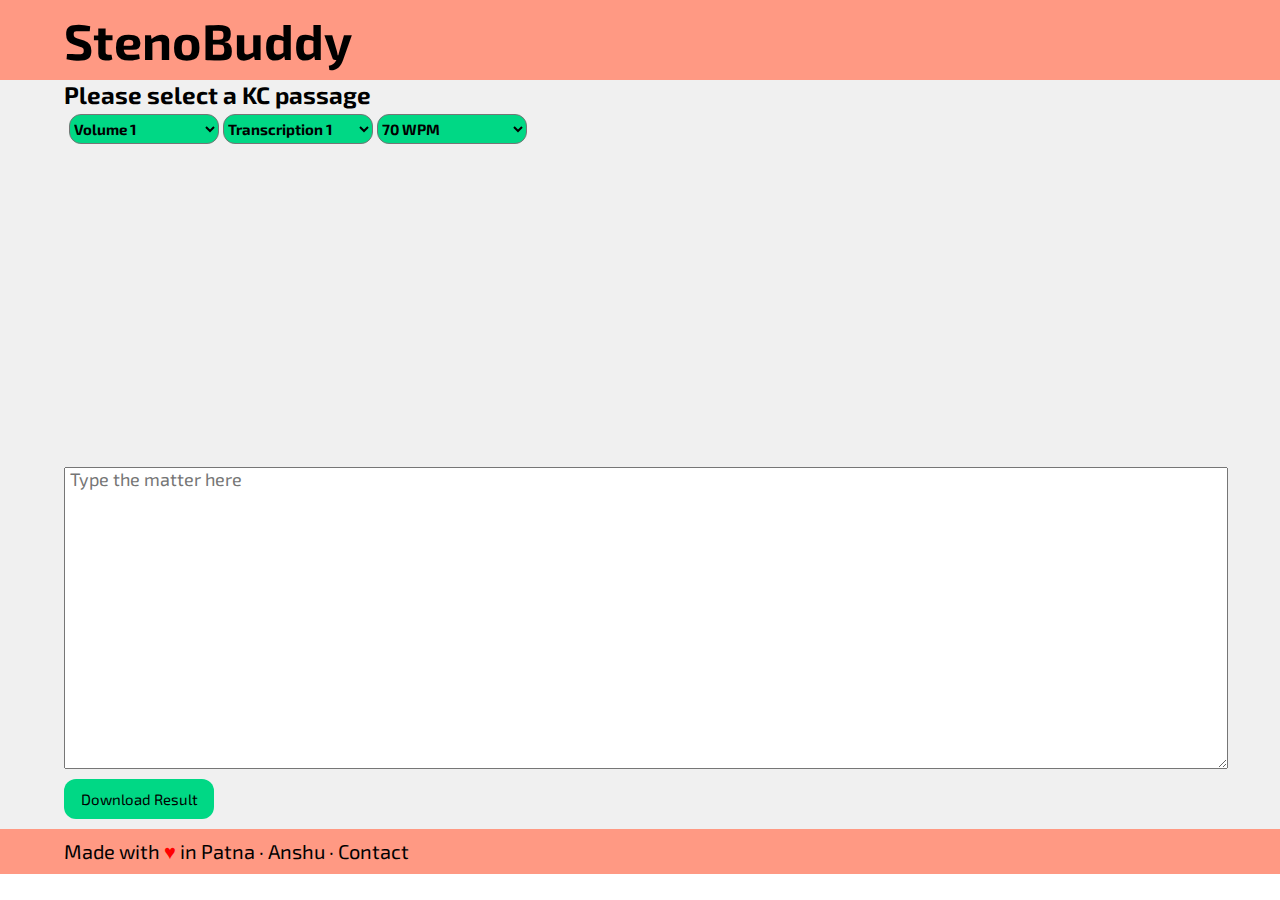
==== index.html @ 025c1d6e "Add files via upload" ====
<!DOCTYPE html>
<html>
<head>
<title>StenoBuddy</title>
<script src="lookup.js"></script>
<script src="textLookup.js"></script>
<script src="html2pdf.js"></script>
<script src="1c2.js"></script>
<link rel="stylesheet" href="styles.css">
<link rel="preconnect" href="https://fonts.googleapis.com">
<link rel="preconnect" href="https://fonts.gstatic.com" crossorigin>
<link href="https://fonts.googleapis.com/css2?family=Exo+2:ital,wght@0,100..900;1,100..900&display=swap" rel="stylesheet">
</head>
<body>
  <div class="header">
    <h1>StenoBuddy</h1>
  </div>

  <div class="main">
    <h2>Please select a KC passage</h2>
    <div class="select-panel">
      <select id="volume-select">
        <option value="1">Volume 1</option>
        <option value="2">Volume 2</option>
        <option value="3">Volume 3</option>
      </select>

      <select id="transcription-select">
      </select>
    
      <select id="speed-select">
        <option value="70">70 WPM</option>
        <option value="75">75 WPM</option>
        <option value="80">80 WPM</option>
        <option value="85">85 WPM</option>
        <option value="90">90 WPM</option>
        <option value="95">95 WPM</option>
        <option value="100">100 WPM</option>
      </select>
    </div>
    <div id="video-container">
    </div>
    <div id="paragraphA"></div>
    <textarea class="inputBox" id="paragraphB" placeholder="Type the matter here"></textarea>
    <div class="resultText" id="textBoxC" style="display: none;"></div>
    <button onclick="downloadPDF()">Download Result</button>
  </div>
  <div class="footer">
    <div>
    Made with <span style="color: red;">&hearts;</span> in Patna &middot; Anshu &middot; <a href="https://t.me/ar_anshu"> Contact </a>
    </div>
  </div>
<script>

  const volumeSelect = document.getElementById('volume-select');
  const transcriptionSelect = document.getElementById('transcription-select');
  const speedSelect = document.getElementById('speed-select');
  const videoContainer = document.getElementById('video-container');

  const transcriptions = {
    1: Array.from({ length: 22 }, (_, i) => `${i + 1}`),
    2: Array.from({ length: 22 }, (_, i) => `${i + 23}`),//
    3: Array.from({ length: 21 }, (_, i) => `${i + 45}`),//only21 vids in 3rd volume
  };

  function populateTranscriptions(volume) {
    transcriptionSelect.innerHTML = ''; // Clear existing options
    const options = transcriptions[volume];
    options.forEach(transcription => {
      const option = document.createElement('option');
      option.value = transcription;
      option.text = "Transcription "+transcription.toString();
      transcriptionSelect.appendChild(option);
    });
  }
  
  function updateVideo() {
  const spd = document.getElementById('speed-select').value;
  const tra = document.getElementById('transcription-select').value;
    /*const volume = volumeSelect.value;
    const transcription = transcriptionSelect.value;
    const speed = speedSelect.value;
*/

    videoUrl = urlLookup[parseInt(tra,10)][parseInt(spd,10)];  // Use embed URL
	paragraphA.value = textTable[parseInt(tra,10)];
    videoContainer.innerHTML = `<iframe width="560" height="315" src="${videoUrl}" title="YouTube video player" frameborder="0" allow="accelerometer; autoplay; clipboard-write; encrypted-media; gyroscope; picture-in-picture; web-share" referrerpolicy="strict-origin-when-cross-origin" allowfullscreen></iframe>`;
  }

  volumeSelect.addEventListener('change', () => {
    populateTranscriptions(volumeSelect.value);
    updateVideo();
  });

  transcriptionSelect.addEventListener('change', updateVideo);
  speedSelect.addEventListener('change', updateVideo);

  // Initialize on load
  populateTranscriptions(volumeSelect.value);
  updateVideo();


function downloadPDF() {
compareParagraphs();
    

    // Get the PDF file name
    const pdfFileName = "Stenobuddy result";

    // Get current date and time
    const currentDate = new Date();
    const day = currentDate.getDate();
    const monthIndex = currentDate.getMonth();
    const year = currentDate.getFullYear();
    const hours = currentDate.getHours();
    const currentMinutes = currentDate.getMinutes(); // Renamed to currentMinutes to avoid conflict
    const ampm = hours >= 12 ? 'PM' : 'AM';
    const formattedHours = hours % 12 || 12; // Convert to 12-hour format
    const formattedMinutes = currentMinutes < 10 ? '0' + currentMinutes : currentMinutes;

    // Array of month names
    const monthNames = [
        "January", "February", "March", "April", "May", "June",
        "July", "August", "September", "October", "November", "December"
    ];

    // Format the date
    const formattedDate = `${day} ${monthNames[monthIndex]} ${year},`;

    // Format the time
    const formattedTime = `${formattedHours}:${formattedMinutes} ${ampm}`;

    // Create header content with PDF file name, time taken, and download date
    const headerContent = `
        <div style="text-align: center;">
            <a href="https://stenobuddy.github.io/" style="color: blue; text-decoration: none;">https://stenobuddy.github.io</a>
        </div>
        <div style="text-align: center; margin-top: 5px;">
            Test Date & Time: ${formattedDate} ${formattedTime} <br>
        </div>
    `;

    // Create a container for the header text
    const headerText = document.createElement('div');
    headerText.innerHTML = headerContent;
    headerText.style.textAlign = 'left'; // Align the header text to the left

    // Get the textBoxC element
    const textBoxC = document.getElementById('textBoxC');

    // Insert the header text before any other content in textBoxC
    textBoxC.insertBefore(headerText, textBoxC.firstChild);

    // Convert the HTML element to a PDF using html2pdf library
    html2pdf()
        .from(textBoxC)
        .set({
            margin: 10,
            filename: pdfFileName, // Use the dynamically extracted PDF file name
            jsPDF: {
                unit: 'mm',
                format: 'a4',
                orientation: 'portrait'
            }
        })
        .save();
}

</script>

</body>
</html>
---- styles.css ----
* {
    margin: 0;
    padding: 0;
    font-family: "Exo 2", serif;
  }
.header{
    padding-left: 5%;
    padding-top: 10px;
    padding-bottom: 10px;
    font-size: 25px;
    background-color: rgb(255, 153, 131);
}
h1,h2{
    margin: 0px;
}
.main{
    padding-left: 5%;
    padding-right: 5%;
    background-color: rgb(240, 240, 240);
}
.select-panel{
    margin-top: 5px;
    margin-bottom: 5px;
    margin-left: 5px;
    align-items: center;
}
select {
    height: 30px;
    width: 150px;
    cursor: pointer;
    font-weight: bold;
    font-size: 15px;
    background-color: rgb(0, 216, 133);
    border-radius: 12px;
}
.inputBox {
    width: 100%;
    height: 300px;
    font-size: 18px;
    padding-left: 5px;
    padding-right: 5px;
    display: block;
    text-align: justify;
}
button {
    height: 40px;
    width: 150px;
    border-radius: 12px;
    font-size: 15px;
    border: none;
    cursor: pointer;
    background-color: rgb(0, 216, 133);
    margin-top: 10px;
    margin-bottom: 10px;
}
button:hover {
    border: 2px;
    border: solid;
    border-color: rgb(0, 216, 133);
    background-color: rgb(230,230,230);
}
.resultText {
    text-align: justify;
    padding-left:5px;
    padding-right:5px;
}
.footer{
    padding-left: 5%;
    padding-right: 5%;
    font-size: 20px;
    padding-top: 10px;
    padding-bottom: 10px;
    background-color: rgb(255, 153, 131);
}
a {
  text-decoration: none; 
  color: inherit;
}

a:hover {  
  color: rgb(240, 240, 240);
  text-decoration: none;
}
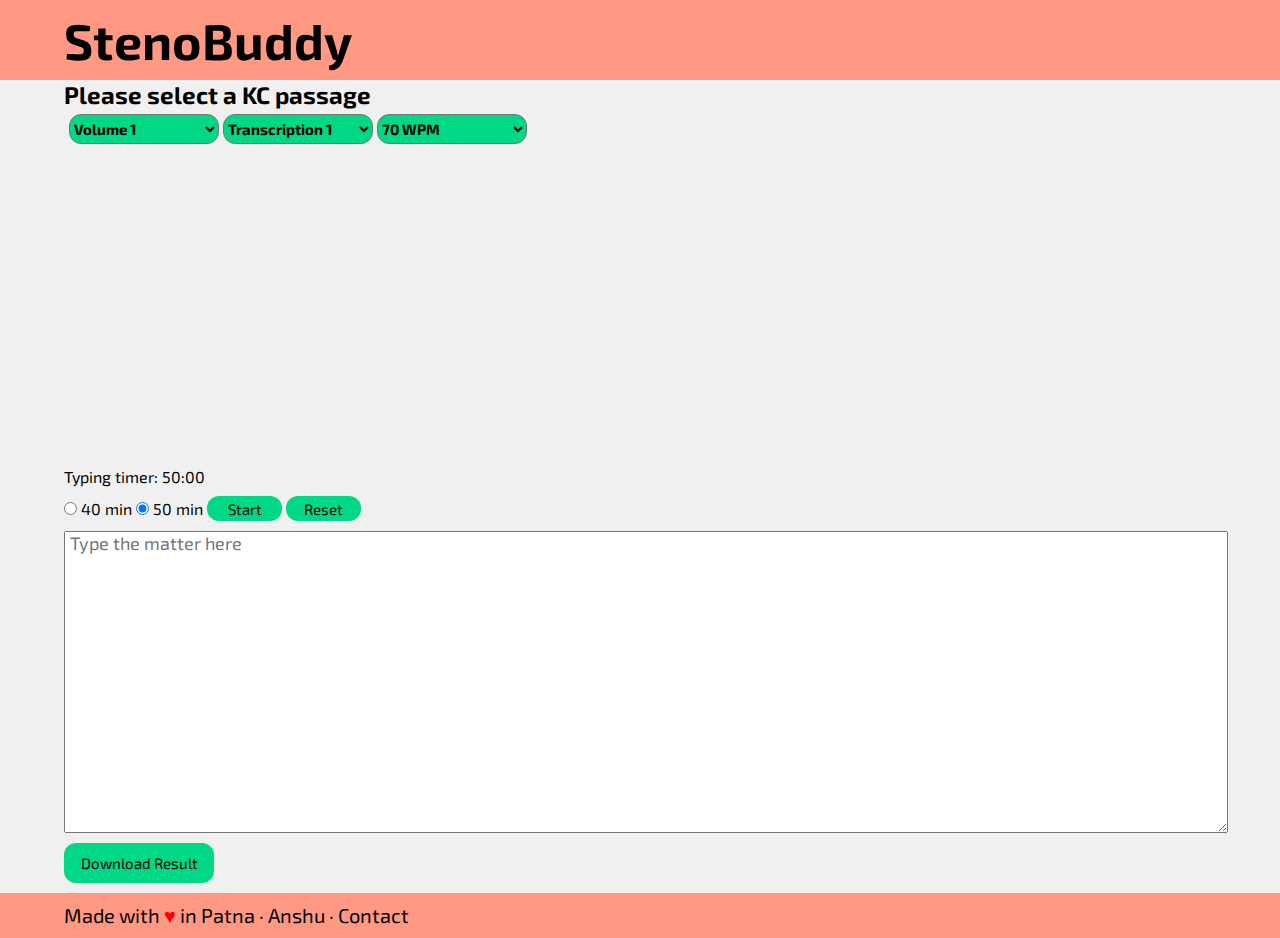
==== commit dd710ec0: "Add files via upload" ====
--- a/index.html
+++ b/index.html
@@ -23,6 +23,7 @@
         <option value="1">Volume 1</option>
         <option value="2">Volume 2</option>
         <option value="3">Volume 3</option>
+        <option value="0">Budget Speech</option>
       </select>
 
       <select id="transcription-select">
@@ -40,8 +41,13 @@
     </div>
     <div id="video-container">
     </div>
+	Typing timer: <span id="timer">40:00</span><br>
+	<label><input type="radio" name="duration" value="2400"> 40 min</label>
+	<label><input type="radio" name="duration" value="3000" checked> 50 min</label>
+	<button id="startPause" class="tmrBtn">Start</button>
+	<button id="reset" class="tmrBtn">Reset</button>
     <div id="paragraphA"></div>
-    <textarea class="inputBox" id="paragraphB" placeholder="Type the matter here"></textarea>
+    <textarea class="inputBox" id="paragraphB" spellcheck="false" placeholder="Type the matter here"></textarea>
     <div class="resultText" id="textBoxC" style="display: none;"></div>
     <button onclick="downloadPDF()">Download Result</button>
   </div>
@@ -51,6 +57,73 @@
     </div>
   </div>
 <script>
+let timerDisplay = document.getElementById('timer');
+let startPauseButton = document.getElementById('startPause');
+let resetButton = document.getElementById('reset');
+let timerInterval;
+let timeLeft = 3000;
+let durationRadios = document.getElementsByName('duration');
+
+function updateTimerDisplay() {
+  let minutes = Math.floor(timeLeft / 60);
+  let seconds = timeLeft % 60;
+  timerDisplay.textContent = String(minutes).padStart(2, '0') + ':' + String(seconds).padStart(2, '0');
+}
+
+function startTimer() {
+  timerInterval = setInterval(() => {
+    if (timeLeft > 0) {
+      timeLeft--;
+      updateTimerDisplay();
+    } else {
+      clearInterval(timerInterval);
+      startPauseButton.textContent = 'Start';
+    }
+  }, 1000);
+  startPauseButton.textContent = 'Pause';
+}
+
+function pauseTimer() {
+  clearInterval(timerInterval);
+  startPauseButton.textContent = 'Start';
+}
+
+startPauseButton.addEventListener('click', () => {
+  if (startPauseButton.textContent === 'Start') {
+    startTimer();
+  } else {
+    pauseTimer();
+  }
+});
+
+resetButton.addEventListener('click', () => {
+  clearInterval(timerInterval);
+  for (let radio of durationRadios) {
+    if (radio.checked) {
+      timeLeft = parseInt(radio.value);
+      break;
+    }
+  }
+  updateTimerDisplay();
+  startPauseButton.textContent = 'Start';
+});
+
+function updateDuration() {
+    clearInterval(timerInterval);
+    for (let radio of durationRadios) {
+        if (radio.checked) {
+            timeLeft = parseInt(radio.value);
+            break;
+        }
+    }
+    updateTimerDisplay();
+    startPauseButton.textContent = 'Start';
+}
+
+for (let radio of durationRadios) {
+    radio.addEventListener('change', updateDuration);
+}
+
 
   const volumeSelect = document.getElementById('volume-select');
   const transcriptionSelect = document.getElementById('transcription-select');
@@ -58,6 +131,7 @@
   const videoContainer = document.getElementById('video-container');
 
   const transcriptions = {
+	0: Array.from({ length: 1 }, (_, i) => `${i + 0}`),
     1: Array.from({ length: 22 }, (_, i) => `${i + 1}`),
     2: Array.from({ length: 22 }, (_, i) => `${i + 23}`),//
     3: Array.from({ length: 21 }, (_, i) => `${i + 45}`),//only21 vids in 3rd volume
@@ -98,6 +172,7 @@
   // Initialize on load
   populateTranscriptions(volumeSelect.value);
   updateVideo();
+  updateTimerDisplay(); // Initial display
 
 
 function downloadPDF() {
--- a/styles.css
+++ b/styles.css
@@ -80,4 +80,15 @@
 a:hover {  
   color: rgb(240, 240, 240);
   text-decoration: none;
+}
+.tmrBtn{
+    height: 25px;
+    width: 75px;
+    border-radius: 12px;
+    font-size: 15px;
+    border: none;
+    cursor: pointer;
+    background-color: rgb(0, 216, 133);
+    margin-top: 10px;
+    margin-bottom: 10px;
 }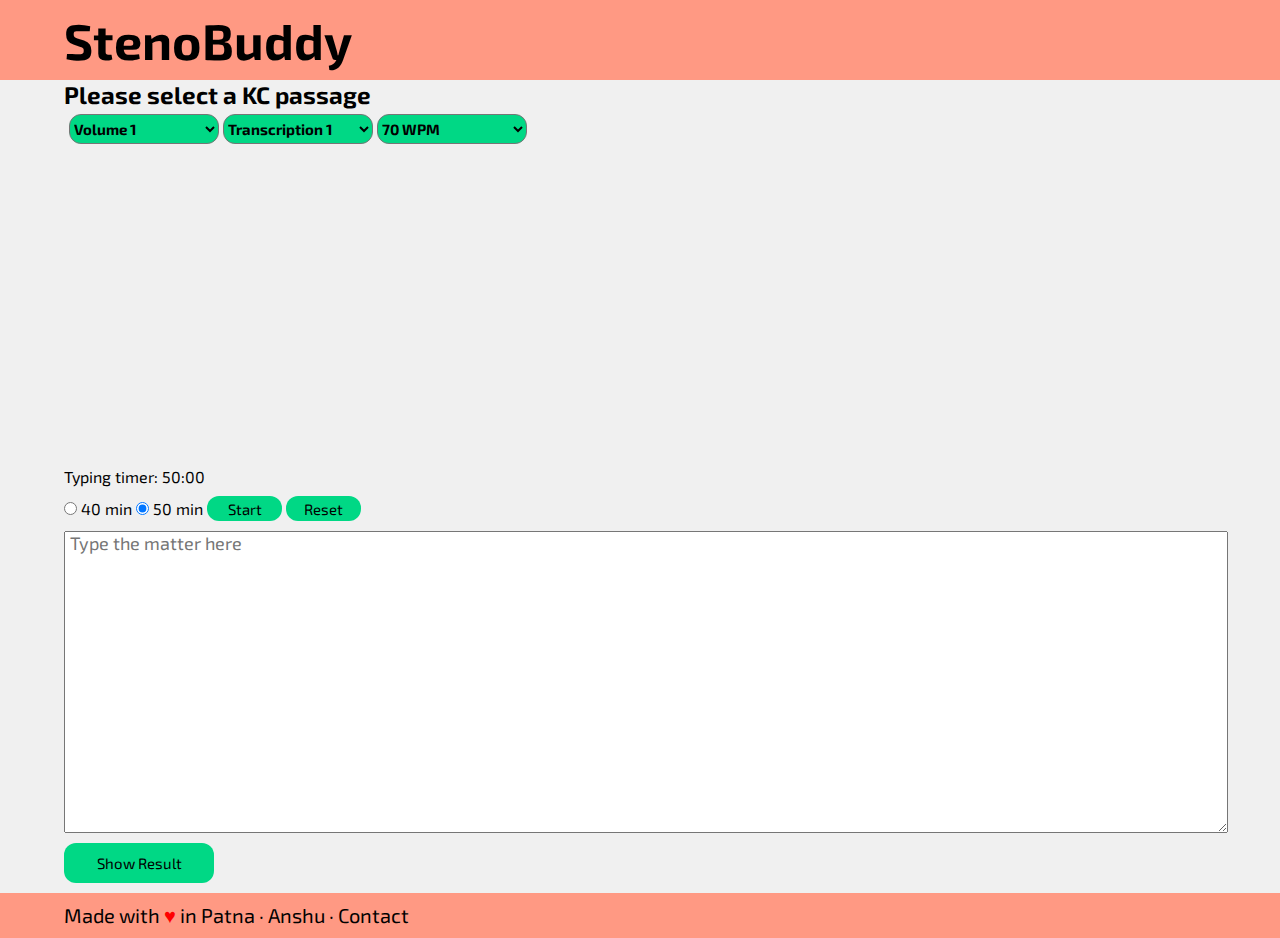
==== commit 050fe901: "Add files via upload" ====
--- a/index.html
+++ b/index.html
@@ -4,12 +4,12 @@
 <title>StenoBuddy</title>
 <script src="lookup.js"></script>
 <script src="textLookup.js"></script>
-<script src="html2pdf.js"></script>
 <script src="1c2.js"></script>
 <link rel="stylesheet" href="styles.css">
 <link rel="preconnect" href="https://fonts.googleapis.com">
 <link rel="preconnect" href="https://fonts.gstatic.com" crossorigin>
 <link href="https://fonts.googleapis.com/css2?family=Exo+2:ital,wght@0,100..900;1,100..900&display=swap" rel="stylesheet">
+<meta name="viewport" content="width=device-width, initial-scale=1.0">
 </head>
 <body>
   <div class="header">
@@ -23,7 +23,7 @@
         <option value="1">Volume 1</option>
         <option value="2">Volume 2</option>
         <option value="3">Volume 3</option>
-        <option value="0">Budget Speech</option>
+        <option value="4">Volume 4 Soon</option>
       </select>
 
       <select id="transcription-select">
@@ -49,7 +49,7 @@
     <div id="paragraphA"></div>
     <textarea class="inputBox" id="paragraphB" spellcheck="false" placeholder="Type the matter here"></textarea>
     <div class="resultText" id="textBoxC" style="display: none;"></div>
-    <button onclick="downloadPDF()">Download Result</button>
+    <button onclick="downloadPDF()">Show Result</button>
   </div>
   <div class="footer">
     <div>
@@ -131,10 +131,10 @@
   const videoContainer = document.getElementById('video-container');
 
   const transcriptions = {
-	0: Array.from({ length: 1 }, (_, i) => `${i + 0}`),
     1: Array.from({ length: 22 }, (_, i) => `${i + 1}`),
     2: Array.from({ length: 22 }, (_, i) => `${i + 23}`),//
-    3: Array.from({ length: 21 }, (_, i) => `${i + 45}`),//only21 vids in 3rd volume
+    3: Array.from({ length: 22 }, (_, i) => `${i + 45}`),
+    4: Array.from({ length: 1 }, (_, i) => `${i + 67}`),
   };
 
   function populateTranscriptions(volume) {
@@ -226,19 +226,6 @@
     // Insert the header text before any other content in textBoxC
     textBoxC.insertBefore(headerText, textBoxC.firstChild);
 
-    // Convert the HTML element to a PDF using html2pdf library
-    html2pdf()
-        .from(textBoxC)
-        .set({
-            margin: 10,
-            filename: pdfFileName, // Use the dynamically extracted PDF file name
-            jsPDF: {
-                unit: 'mm',
-                format: 'a4',
-                orientation: 'portrait'
-            }
-        })
-        .save();
 }
 
 </script>
--- a/styles.css
+++ b/styles.css
@@ -91,4 +91,11 @@
     background-color: rgb(0, 216, 133);
     margin-top: 10px;
     margin-bottom: 10px;
+}
+
+@media screen and (max-width: 800px) {
+    select {
+        width: 100%;
+        margin-bottom: 2px;
+    }
 }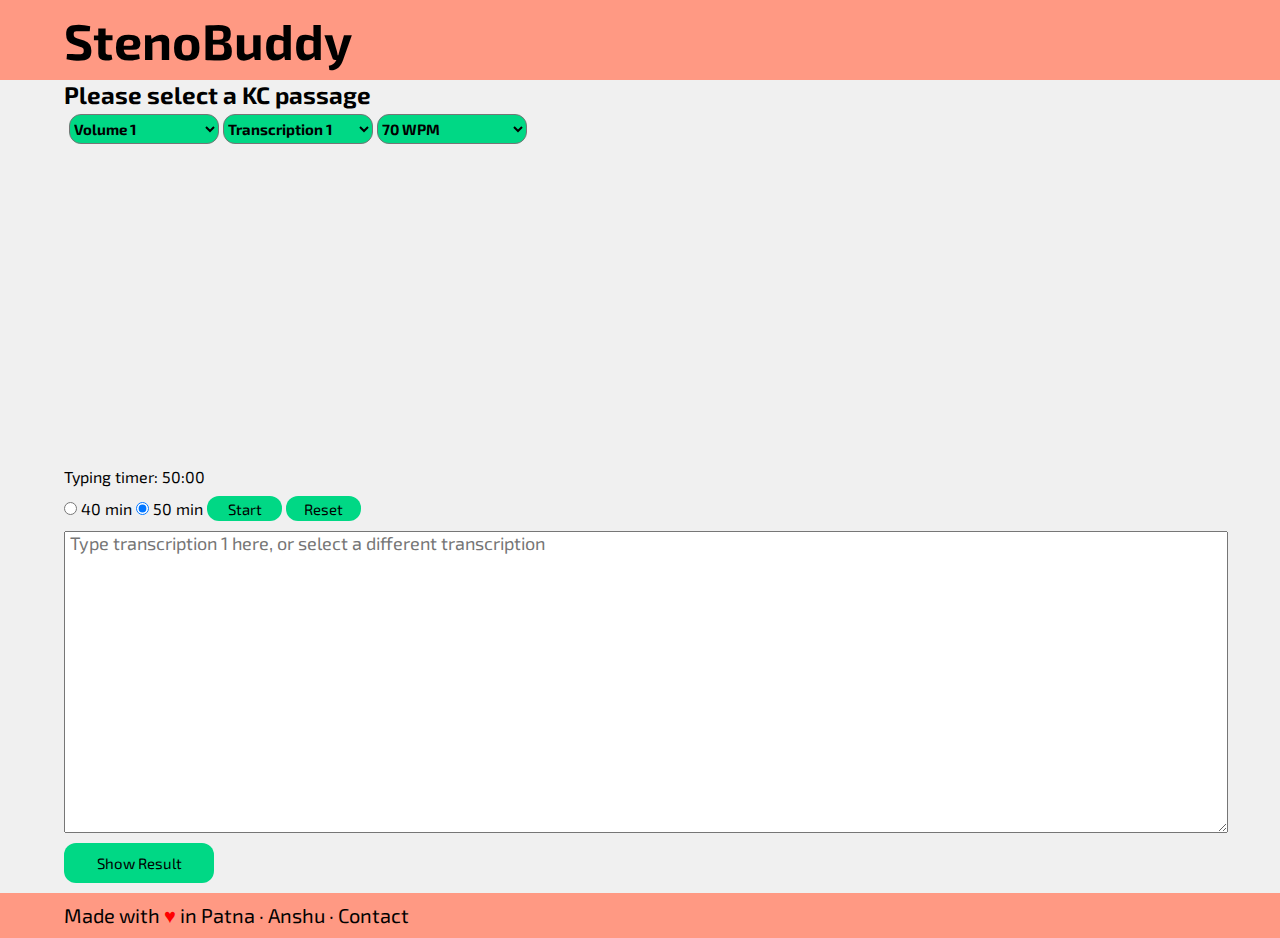
==== commit 515010ec: "Add files via upload" ====
--- a/index.html
+++ b/index.html
@@ -151,14 +151,11 @@
   function updateVideo() {
   const spd = document.getElementById('speed-select').value;
   const tra = document.getElementById('transcription-select').value;
-    /*const volume = volumeSelect.value;
-    const transcription = transcriptionSelect.value;
-    const speed = speedSelect.value;
-*/
-
+	
     videoUrl = urlLookup[parseInt(tra,10)][parseInt(spd,10)];  // Use embed URL
 	paragraphA.value = textTable[parseInt(tra,10)];
-    videoContainer.innerHTML = `<iframe width="560" height="315" src="${videoUrl}" title="YouTube video player" frameborder="0" allow="accelerometer; autoplay; clipboard-write; encrypted-media; gyroscope; picture-in-picture; web-share" referrerpolicy="strict-origin-when-cross-origin" allowfullscreen></iframe>`;
+	paragraphB.placeholder = "Type transcription "+ tra +" here, or select a different transcription";
+    videoContainer.innerHTML = `<iframe src="${videoUrl}" title="YouTube video player" frameborder="0" allow="accelerometer; autoplay; clipboard-write; encrypted-media; gyroscope; picture-in-picture; web-share" referrerpolicy="strict-origin-when-cross-origin" allowfullscreen></iframe>`;
   }
 
   volumeSelect.addEventListener('change', () => {
--- a/styles.css
+++ b/styles.css
@@ -92,10 +92,17 @@
     margin-top: 10px;
     margin-bottom: 10px;
 }
-
+iframe {
+    width: 560px;
+    height: 315px;
+}
 @media screen and (max-width: 800px) {
     select {
         width: 100%;
         margin-bottom: 2px;
     }
+    iframe {
+        width: 100%;
+        height: 315px;
+    }
 }